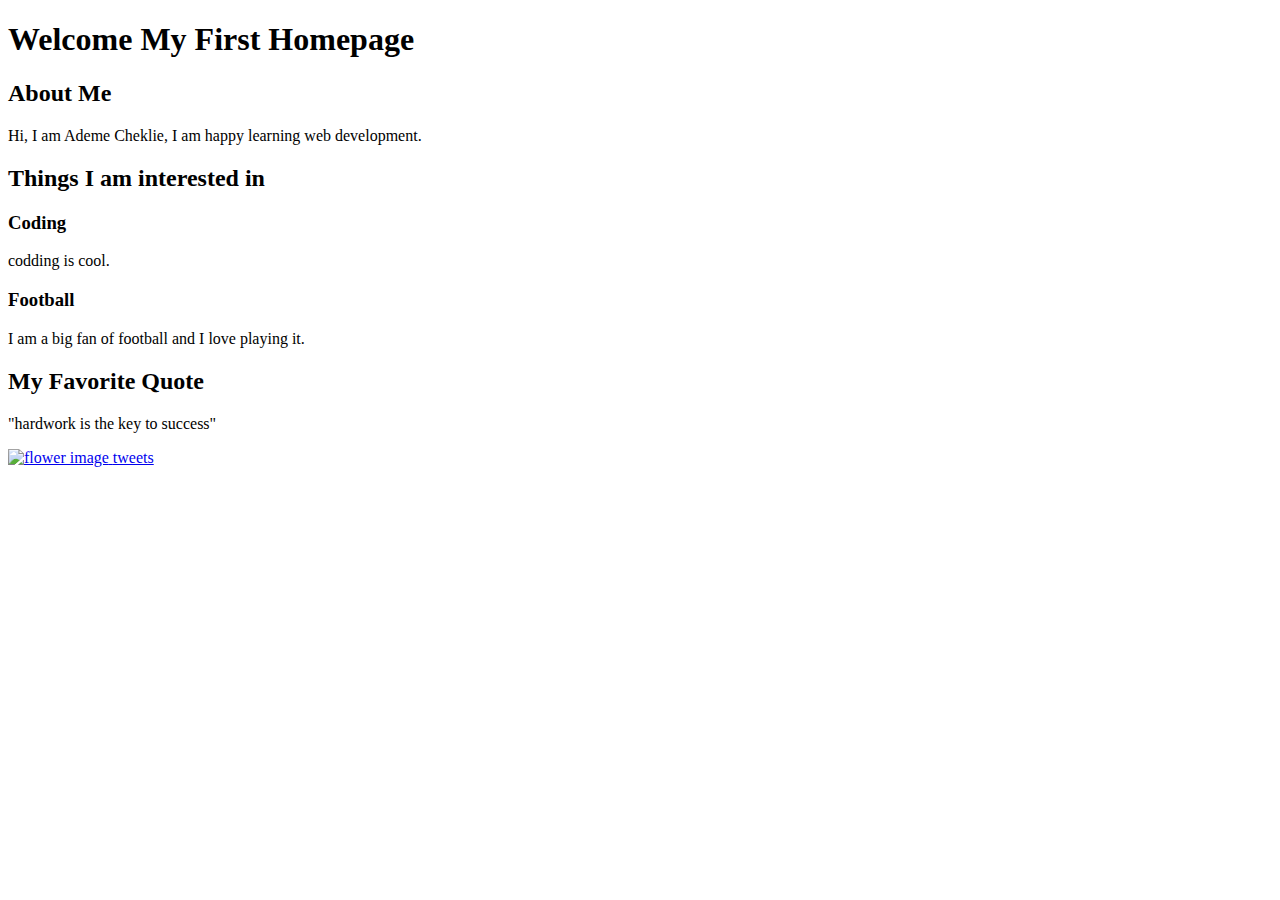
==== html_basic/index.html @ 4cf2da3d "Make a cool other webpage" ====
<!DOCTYPE html>
<html lang="en">
<head>
  <meta charset="UTF-8">
  <title>html basic</title>
</head>
<body>
  <h1>Welcome My First Homepage</h1>
  <h2>About Me</h2>
  <p>Hi, I am Ademe Cheklie, I am happy learning web development.</p>
  <h2>Things I am interested in</h2>
  <h3>Coding</h3>
  <p>codding is cool.</p>
  <h3>Football</h3>
  <p>I am a big fan of football and I love playing it.</p>
  <h2>My Favorite Quote</h2>
  <p>"hardwork is the key to success"</p>
  <a href="www.google.com">
    <img src="https://cdn.pixabay.com/photo/2015/04/19/08/32/marguerite-729510_1280.jpg" alt="flower image">
  </a>
  <a href="tweets.html">tweets</a>
</body>
</html>
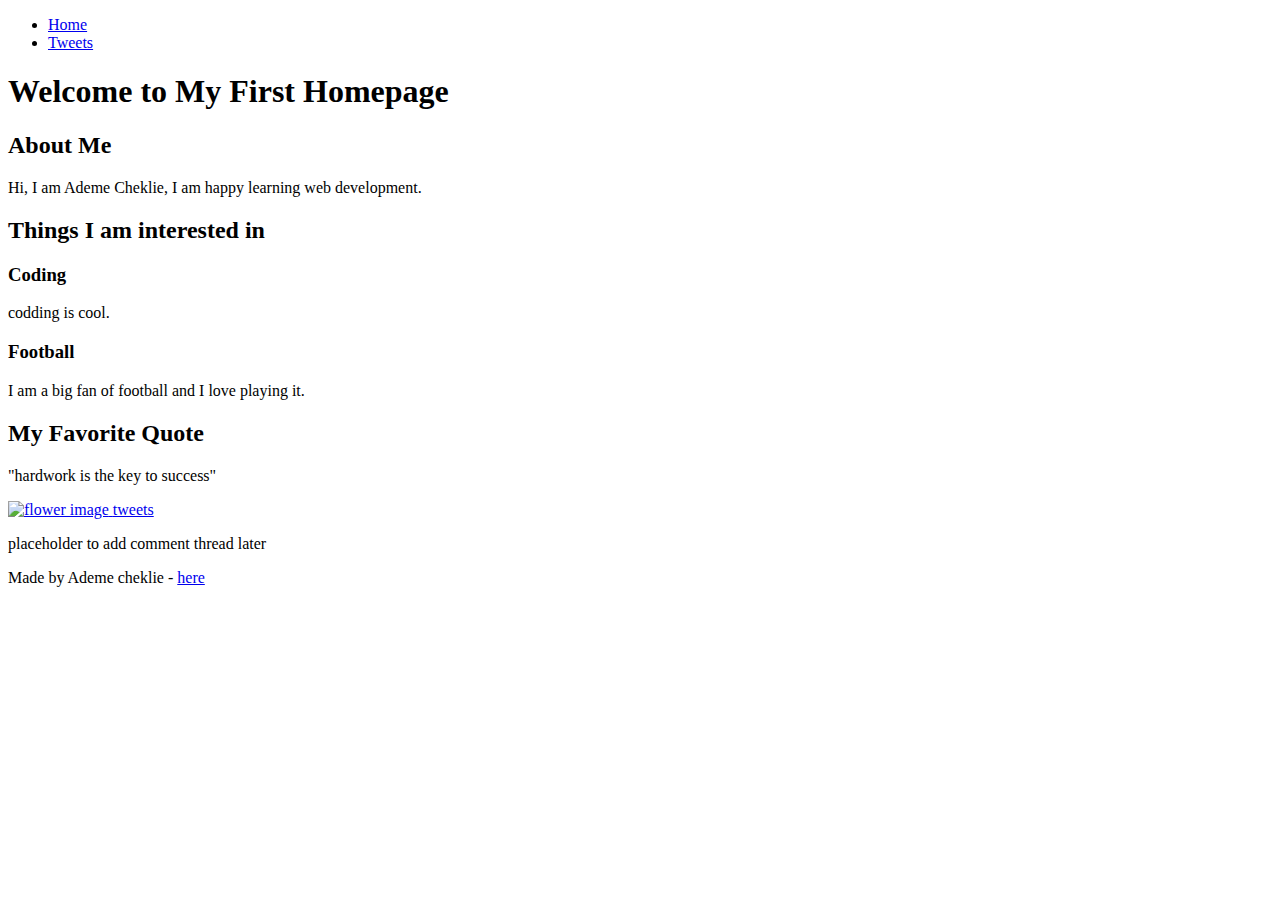
==== commit fdf78e4d: "Make a cool website" ====
--- a/html_basic/index.html
+++ b/html_basic/index.html
@@ -1,23 +1,43 @@
 <!DOCTYPE html>
 <html lang="en">
+
 <head>
-  <meta charset="UTF-8">
-  <title>html basic</title>
+    <meta charset="UTF-8">
+    <title>html basic</title>
 </head>
+
 <body>
-  <h1>Welcome My First Homepage</h1>
-  <h2>About Me</h2>
-  <p>Hi, I am Ademe Cheklie, I am happy learning web development.</p>
-  <h2>Things I am interested in</h2>
-  <h3>Coding</h3>
-  <p>codding is cool.</p>
-  <h3>Football</h3>
-  <p>I am a big fan of football and I love playing it.</p>
-  <h2>My Favorite Quote</h2>
-  <p>"hardwork is the key to success"</p>
-  <a href="www.google.com">
-    <img src="https://cdn.pixabay.com/photo/2015/04/19/08/32/marguerite-729510_1280.jpg" alt="flower image">
-  </a>
-  <a href="tweets.html">tweets</a>
+    <header>
+        <ul>
+            <li><a href="index.html">Home</a></li>
+            <li><a href="tweets.html">Tweets</a></li>
+        </ul>
+    </header>
+    <main>
+        <article>
+            <h1>Welcome to My First Homepage</h1>
+            <h2>About Me</h2>
+            <p>Hi, I am Ademe Cheklie, I am happy learning web development.</p>
+            <h2>Things I am interested in</h2>
+            <h3>Coding</h3>
+            <p>codding is cool.</p>
+            <h3>Football</h3>
+            <p>I am a big fan of football and I love playing it.</p>
+            <h2>My Favorite Quote</h2>
+            <p>"hardwork is the key to success"</p>
+            <a href="www.google.com">
+                <img src="https://cdn.pixabay.com/photo/2015/04/19/08/32/marguerite-729510_1280.jpg" alt="flower image">
+            </a>
+            <a href="tweets.html">tweets</a>
+        </article>
+        <aside>
+            <p>placeholder to add comment thread later</p>
+        </aside>
+    </main>
+
+    <footer>
+        <p>Made by Ademe cheklie - <a href="tweets.html" target="_blank">here</a></p>
+    </footer>
 </body>
-</html>
+
+</html>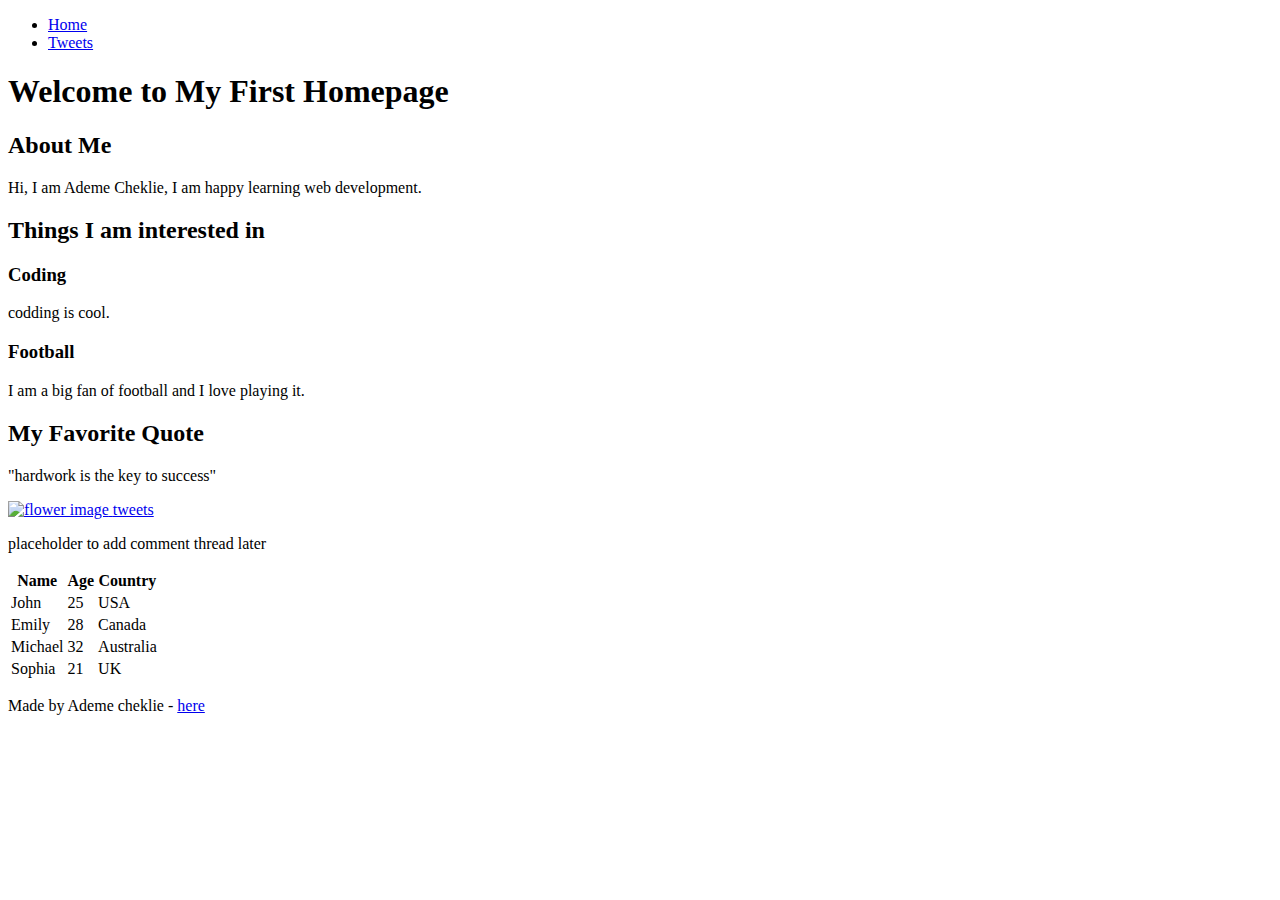
==== commit 3dd1610d: "Add some level of creativity" ====
--- a/html_basic/index.html
+++ b/html_basic/index.html
@@ -33,6 +33,39 @@
         <aside>
             <p>placeholder to add comment thread later</p>
         </aside>
+        <article>
+            <table>
+                <thead>
+                    <tr>
+                        <th>Name</th>
+                        <th>Age</th>
+                        <th>Country</th>
+                    </tr>
+                </thead>
+                <tbody>
+                    <tr>
+                        <td>John</td>
+                        <td>25</td>
+                        <td>USA</td>
+                    </tr>
+                    <tr>
+                        <td>Emily</td>
+                        <td>28</td>
+                        <td>Canada</td>
+                    </tr>
+                    <tr>
+                        <td>Michael</td>
+                        <td>32</td>
+                        <td>Australia</td>
+                    </tr>
+                    <tr>
+                        <td>Sophia</td>
+                        <td>21</td>
+                        <td>UK</td>
+                    </tr>
+                </tbody>
+            </table>
+        </article>
     </main>
 
     <footer>
